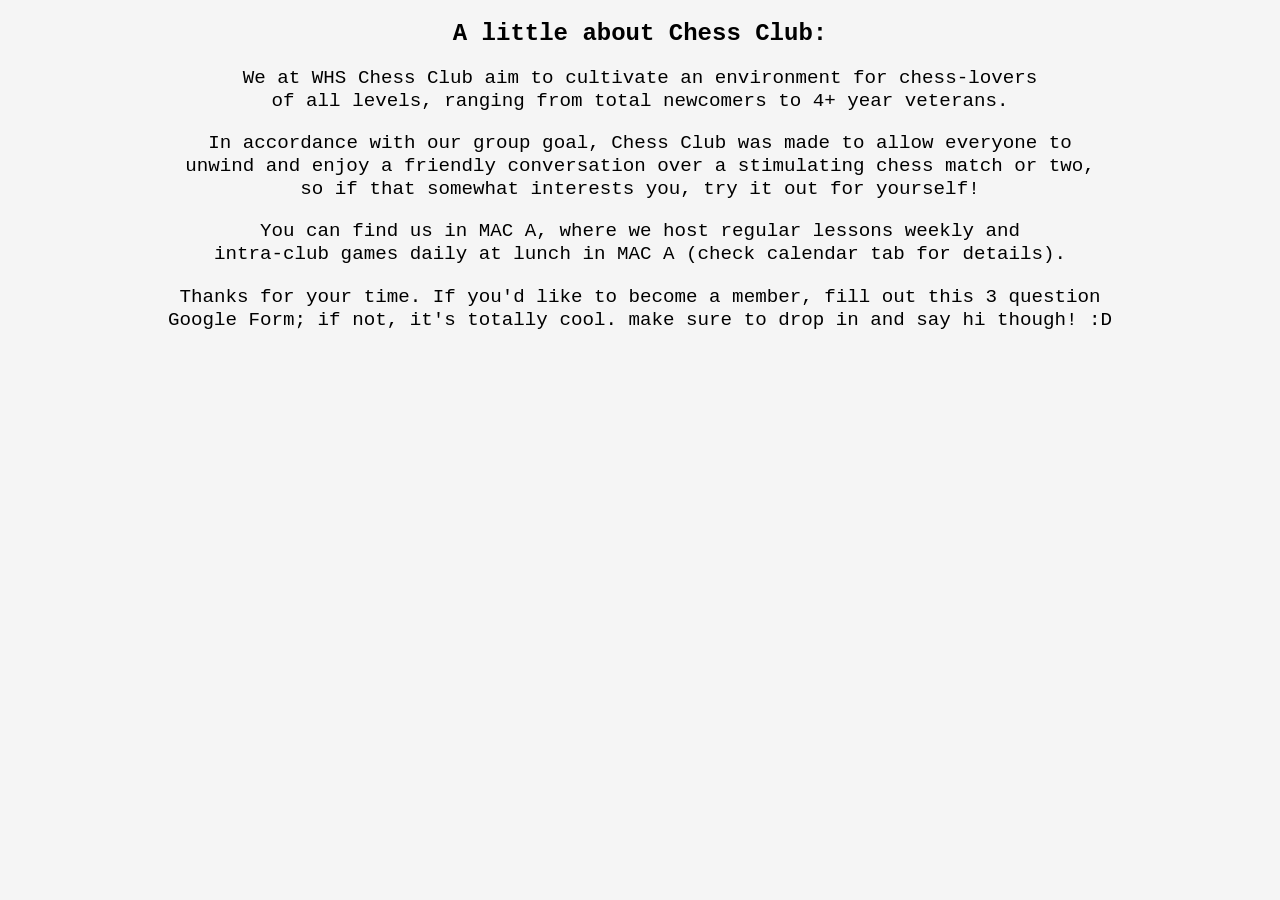
==== about.html @ 5a4efa0d "Added About tab mission statement" ====
<!DOCTYPE html>
<html>
	<title>About Us</title>
	<head>
		<link rel="stylesheet" href="css/about_styles.css">
		<link rel="stylesheet" href="css/universal.css">
		<meta charset="UTF-8">

		<script src="js/jquery.js"></script> 
		<script> $(document).ready(function() { $('#header').load('navigation_bar.html'); }); </script>
	</head>

	<body>

		<div id="header"></div>

		<h2><span> A little about Chess Club: </span></h2>
		<div class="mission_statement_container">
			<p> We at WHS Chess Club aim to cultivate an environment for chess-lovers <br>
			of all levels, ranging from total newcomers to 4+ year veterans. </p>
			<p> In accordance with our group goal, Chess Club was made to allow everyone to  <br>
			unwind and enjoy a friendly conversation over a stimulating chess match or two, <br>
			so if that somewhat interests you, try it out for yourself! </p>
			<p> You can find us in MAC A, where we host regular lessons weekly and <br>
			intra-club games daily at lunch in MAC A (check calendar tab for details). </p>
 			<p> Thanks for your time. If you'd like to become a member, fill out this 3 question <br>
 			Google Form; if not, it's totally cool. make sure to drop in and say hi though! :D </p>
		</div>
	</body>

</html>
---- css/about_styles.css ----
.mission_statement_container {
	justify-content: space-around;
	align-items: center;
}

p {
	text-align: center;
	line-height:  120%;
	font-size: 120%;
}
---- css/universal.css ----
body {
	text-align: center;
	margin-left: auto; 
	margin-right: auto;

	background-color: whitesmoke;
}

title, h2, p {
	font-family: "Courier New", serif;
}
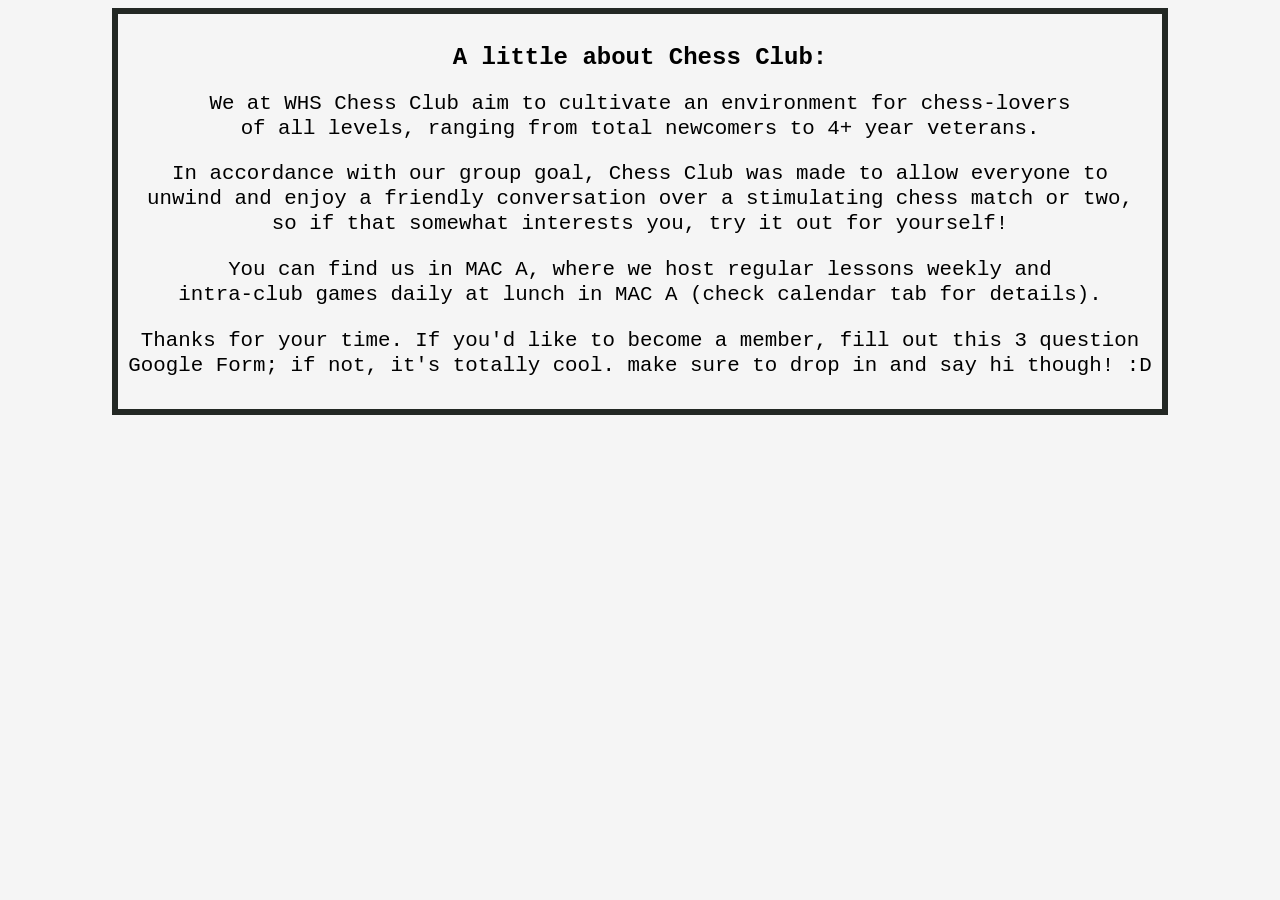
==== commit dc336f39: "page_border" ====
--- a/about.html
+++ b/about.html
@@ -11,21 +11,24 @@
 	</head>
 
 	<body>
+		<div id="page_container">
 
-		<div id="header"></div>
+			<div id="header"></div>
 
-		<h2><span> A little about Chess Club: </span></h2>
-		<div class="mission_statement_container">
-			<p> We at WHS Chess Club aim to cultivate an environment for chess-lovers <br>
-			of all levels, ranging from total newcomers to 4+ year veterans. </p>
-			<p> In accordance with our group goal, Chess Club was made to allow everyone to  <br>
-			unwind and enjoy a friendly conversation over a stimulating chess match or two, <br>
-			so if that somewhat interests you, try it out for yourself! </p>
-			<p> You can find us in MAC A, where we host regular lessons weekly and <br>
-			intra-club games daily at lunch in MAC A (check calendar tab for details). </p>
- 			<p> Thanks for your time. If you'd like to become a member, fill out this 3 question <br>
- 			Google Form; if not, it's totally cool. make sure to drop in and say hi though! :D </p>
-		</div>
+			<h2><span> A little about Chess Club: </span></h2>
+			<div class="mission_statement_container">
+				<p> We at WHS Chess Club aim to cultivate an environment for chess-lovers <br>
+				of all levels, ranging from total newcomers to 4+ year veterans. </p>
+				<p> In accordance with our group goal, Chess Club was made to allow everyone to  <br>
+				unwind and enjoy a friendly conversation over a stimulating chess match or two, <br>
+				so if that somewhat interests you, try it out for yourself! </p>
+				<p> You can find us in MAC A, where we host regular lessons weekly and <br>
+				intra-club games daily at lunch in MAC A (check calendar tab for details). </p>
+	 			<p> Thanks for your time. If you'd like to become a member, fill out this 3 question <br>
+	 			Google Form; if not, it's totally cool. make sure to drop in and say hi though! :D </p>
+			</div>
+
+		</div>	
 	</body>
 
 </html>
--- a/css/about_styles.css
+++ b/css/about_styles.css
@@ -3,8 +3,8 @@
 	align-items: center;
 }
 
-p {
+.mission_statement_container p {
 	text-align: center;
 	line-height:  120%;
-	font-size: 120%;
+	font-size: 130%;
 }
--- a/css/universal.css
+++ b/css/universal.css
@@ -8,4 +8,14 @@
 
 title, h2, p {
 	font-family: "Courier New", serif;
+}
+
+title {
+	font-size: 160%;
+}
+
+#page_container {
+	display: inline-block;
+	border: 6px solid #232824;
+	padding: 10px;
 }
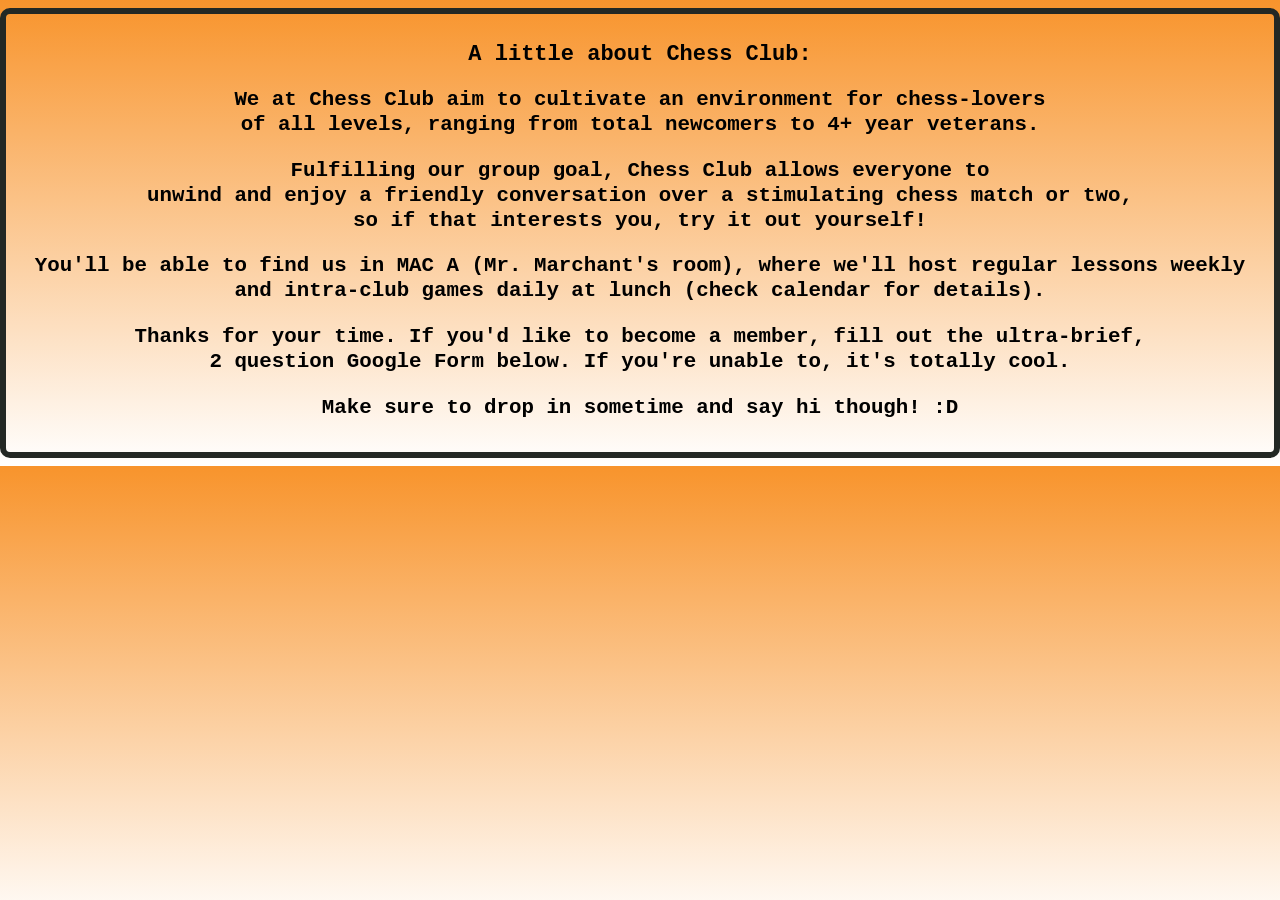
==== commit 16bf3dec: "changed About message" ====
--- a/about.html
+++ b/about.html
@@ -17,15 +17,16 @@
 
 			<h2><span> A little about Chess Club: </span></h2>
 			<div class="mission_statement_container">
-				<p> We at WHS Chess Club aim to cultivate an environment for chess-lovers <br>
+				<p> We at Chess Club aim to cultivate an environment for chess-lovers <br>
 				of all levels, ranging from total newcomers to 4+ year veterans. </p>
-				<p> In accordance with our group goal, Chess Club was made to allow everyone to  <br>
+				<p> Fulfilling our group goal, Chess Club allows everyone to  <br>
 				unwind and enjoy a friendly conversation over a stimulating chess match or two, <br>
-				so if that somewhat interests you, try it out for yourself! </p>
-				<p> You can find us in MAC A, where we host regular lessons weekly and <br>
-				intra-club games daily at lunch in MAC A (check calendar tab for details). </p>
-	 			<p> Thanks for your time. If you'd like to become a member, fill out this 3 question <br>
-	 			Google Form; if not, it's totally cool. make sure to drop in and say hi though! :D </p>
+				so if that interests you, try it out yourself! </p>
+				<p> You'll be able to find us in MAC A (Mr. Marchant's room), where we'll host 
+				regular lessons weekly and intra-club games daily at lunch (check calendar for details). </p>
+	 			<p> Thanks for your time. If you'd like to become a member, fill out the ultra-brief, <br>
+	 			2 question Google Form below. If you're unable to, it's totally cool. </p>
+	 			<p> Make sure to drop in sometime and say hi though! :D </p>
 			</div>
 
 		</div>	
--- a/css/universal.css
+++ b/css/universal.css
@@ -3,19 +3,29 @@
 	margin-left: auto; 
 	margin-right: auto;
 
-	background-color: whitesmoke;
+	background: rgb(248,148,44);
+	background: linear-gradient(0deg, rgba(255,255,255,1) 0%, rgba(248,148,44,1) 100%);
 }
 
-title, h2, p {
+h2, h3, p {
 	font-family: "Courier New", serif;
+	font-weight: bolder;
 }
 
-title {
-	font-size: 160%;
+h2 {
+	font-size: 22px;
 }
+
+h3 {
+	font-size: 18px;
+	text-decoration: underline;
+}
+
 
 #page_container {
 	display: inline-block;
+
 	border: 6px solid #232824;
+	border-radius: 10px;
 	padding: 10px;
 }
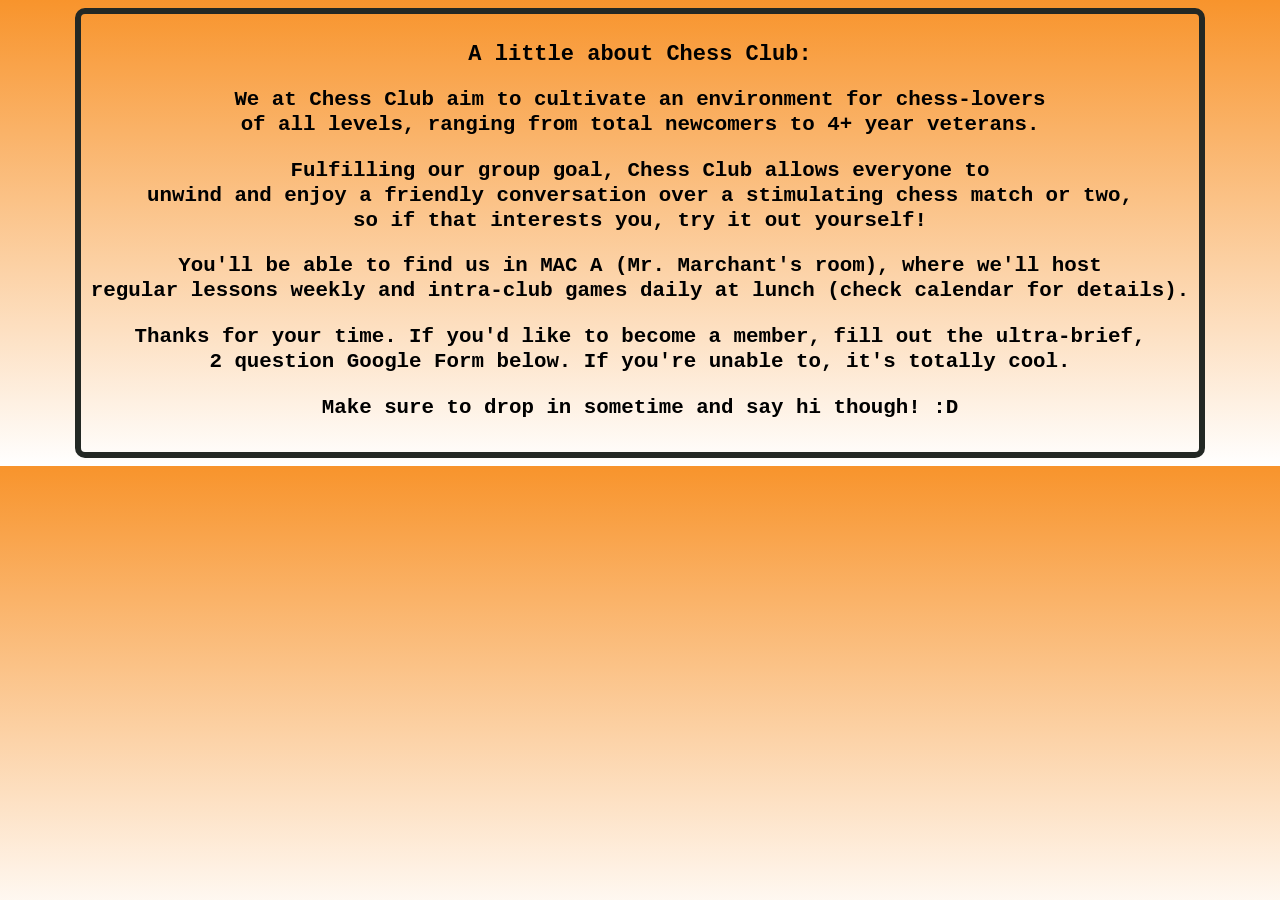
==== commit de852b05: "minor changes" ====
--- a/about.html
+++ b/about.html
@@ -22,7 +22,7 @@
 				<p> Fulfilling our group goal, Chess Club allows everyone to  <br>
 				unwind and enjoy a friendly conversation over a stimulating chess match or two, <br>
 				so if that interests you, try it out yourself! </p>
-				<p> You'll be able to find us in MAC A (Mr. Marchant's room), where we'll host 
+				<p> You'll be able to find us in MAC A (Mr. Marchant's room), where we'll host <br>
 				regular lessons weekly and intra-club games daily at lunch (check calendar for details). </p>
 	 			<p> Thanks for your time. If you'd like to become a member, fill out the ultra-brief, <br>
 	 			2 question Google Form below. If you're unable to, it's totally cool. </p>
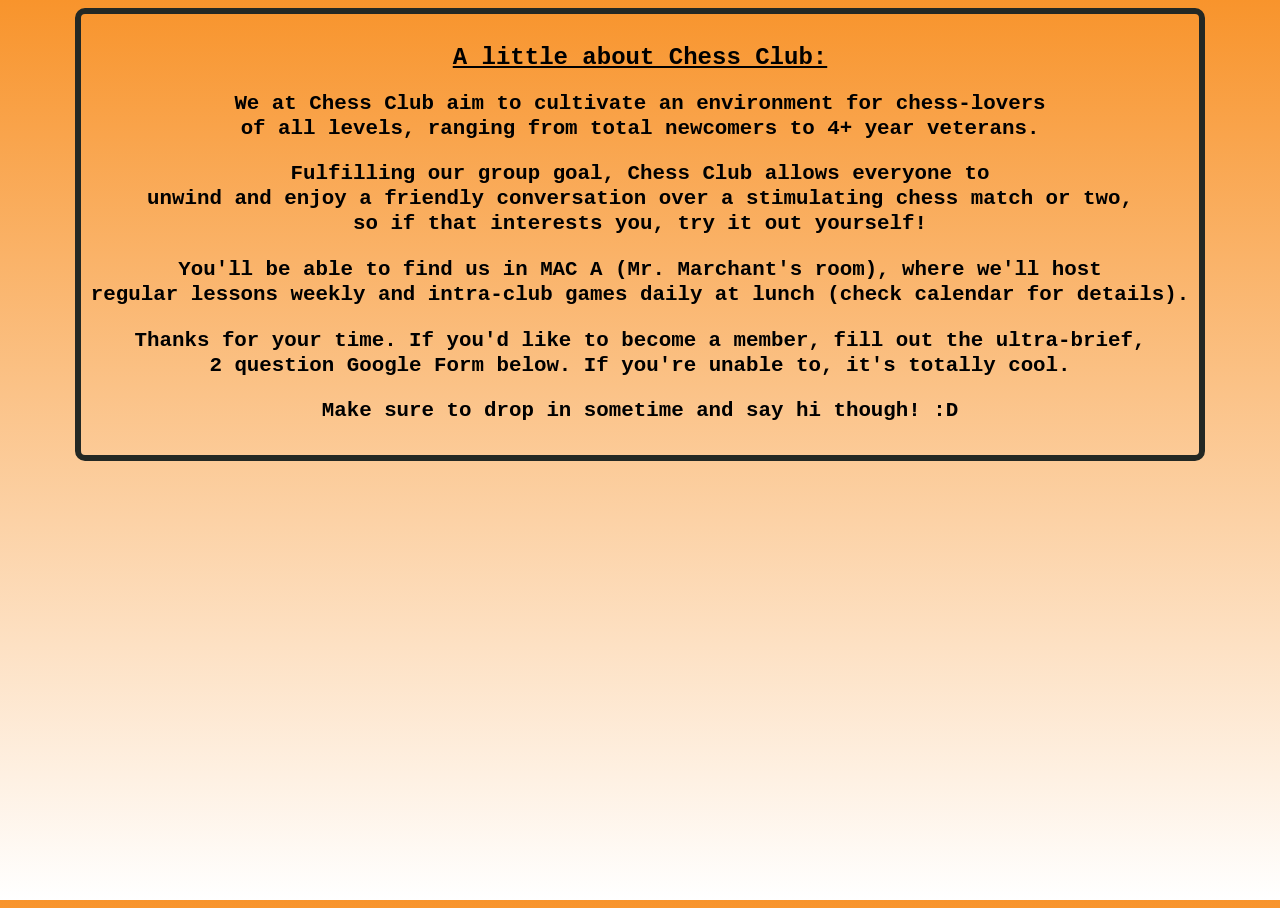
==== commit d10022cc: "extended body to height: 100%" ====
--- a/about.html
+++ b/about.html
@@ -10,9 +10,9 @@
 		<script> $(document).ready(function() { $('#header').load('navigation_bar.html'); }); </script>
 	</head>
 
+	<div id="page_container">
 	<body>
-		<div id="page_container">
-
+		
 			<div id="header"></div>
 
 			<h2><span> A little about Chess Club: </span></h2>
@@ -29,7 +29,7 @@
 	 			<p> Make sure to drop in sometime and say hi though! :D </p>
 			</div>
 
-		</div>	
 	</body>
+	</div>
 
 </html>
--- a/css/about_styles.css
+++ b/css/about_styles.css
@@ -7,4 +7,8 @@
 	text-align: center;
 	line-height:  120%;
 	font-size: 130%;
+}
+
+h2 {
+	text-decoration: underline;
 }
--- a/css/universal.css
+++ b/css/universal.css
@@ -1,3 +1,7 @@
+html, body {
+	height: 100%;
+}
+
 body {
 	text-align: center;
 	margin-left: auto; 
@@ -12,13 +16,21 @@
 	font-weight: bolder;
 }
 
+h1 {
+	font-size: 30px;
+}
+
 h2 {
-	font-size: 22px;
+	font-size: 24px;
 }
 
 h3 {
 	font-size: 18px;
 	text-decoration: underline;
+}
+
+p {
+	font-size: 18px;
 }
 
 
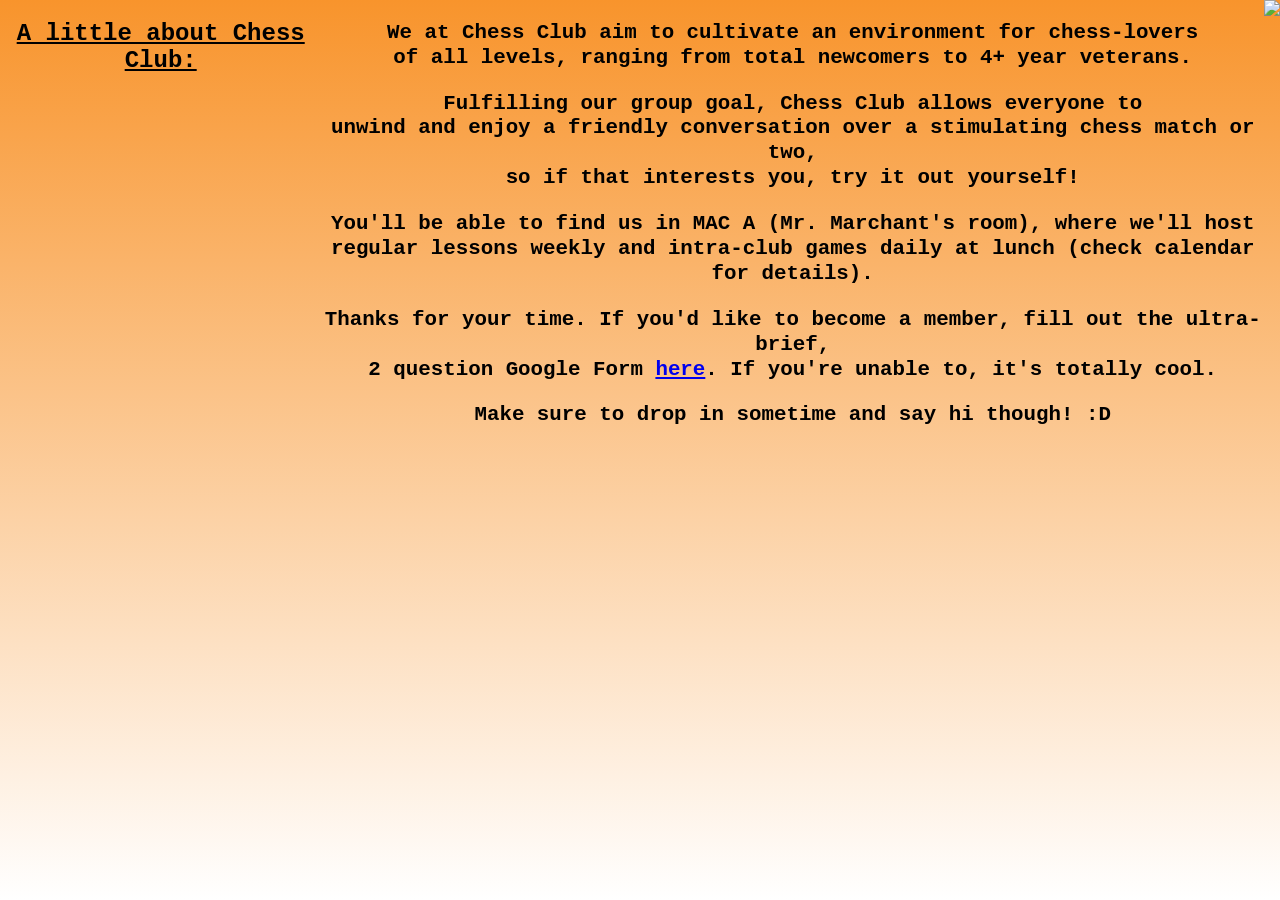
==== commit efdad8c4: "minor changes" ====
--- a/about.html
+++ b/about.html
@@ -10,26 +10,29 @@
 		<script> $(document).ready(function() { $('#header').load('navigation_bar.html'); }); </script>
 	</head>
 
-	<div id="page_container">
+	
 	<body>
-		
-			<div id="header"></div>
+		<div class="page_container">
+		<div id="header"></div>
 
-			<h2><span> A little about Chess Club: </span></h2>
-			<div class="mission_statement_container">
-				<p> We at Chess Club aim to cultivate an environment for chess-lovers <br>
-				of all levels, ranging from total newcomers to 4+ year veterans. </p>
-				<p> Fulfilling our group goal, Chess Club allows everyone to  <br>
-				unwind and enjoy a friendly conversation over a stimulating chess match or two, <br>
-				so if that interests you, try it out yourself! </p>
-				<p> You'll be able to find us in MAC A (Mr. Marchant's room), where we'll host <br>
-				regular lessons weekly and intra-club games daily at lunch (check calendar for details). </p>
-	 			<p> Thanks for your time. If you'd like to become a member, fill out the ultra-brief, <br>
-	 			2 question Google Form below. If you're unable to, it's totally cool. </p>
-	 			<p> Make sure to drop in sometime and say hi though! :D </p>
-			</div>
+		<h2><span> A little about Chess Club: </span></h2>
+		<div class="mission_statement_container">
+			<p> We at Chess Club aim to cultivate an environment for chess-lovers <br>
+			of all levels, ranging from total newcomers to 4+ year veterans. </p>
+			<p> Fulfilling our group goal, Chess Club allows everyone to  <br>
+			unwind and enjoy a friendly conversation over a stimulating chess match or two, <br>
+			so if that interests you, try it out yourself! </p>
+			<p> You'll be able to find us in MAC A (Mr. Marchant's room), where we'll host <br>
+			regular lessons weekly and intra-club games daily at lunch (check calendar for details). </p>
+ 			<p> Thanks for your time. If you'd like to become a member, fill out the ultra-brief, <br>
+ 			2 question Google Form 
+ 			<a href="https://docs.google.com/forms/d/1FAIpQLSd_XpK1GoMhfLBhElr_K-P3OafQ-DI8ccFai81HemhDUG2HqA/viewform">here</a>. If you're unable to, it's totally cool. </p>
+ 			<p> Make sure to drop in sometime and say hi though! :D </p>
+		</div>
 
+		<img src="images/chess_pieces_cartoons">
+		</div>
 	</body>
-	</div>
+	
 
 </html>
--- a/css/universal.css
+++ b/css/universal.css
@@ -1,5 +1,8 @@
+/* TAGS */
+
 html, body {
 	height: 100%;
+	margin: 0;
 }
 
 body {
@@ -9,6 +12,10 @@
 
 	background: rgb(248,148,44);
 	background: linear-gradient(0deg, rgba(255,255,255,1) 0%, rgba(248,148,44,1) 100%);
+
+    margin: 0;
+    background-repeat: no-repeat;
+    background-attachment: fixed;
 }
 
 h2, h3, p {
@@ -33,11 +40,33 @@
 	font-size: 18px;
 }
 
+img, a, iframe {
+	margin-left: auto;
+  	margin-right: auto;
+}
 
-#page_container {
-	display: inline-block;
 
+/* IDs */
+
+
+
+/* CLASSES */
+
+
+.page_container {
+	display: inline-flex;
+}
+
+.col {
 	border: 6px solid #232824;
 	border-radius: 10px;
 	padding: 10px;
+}
+
+.col_side {
+
+}
+
+.border_container {
+	padding: 15px;
 }
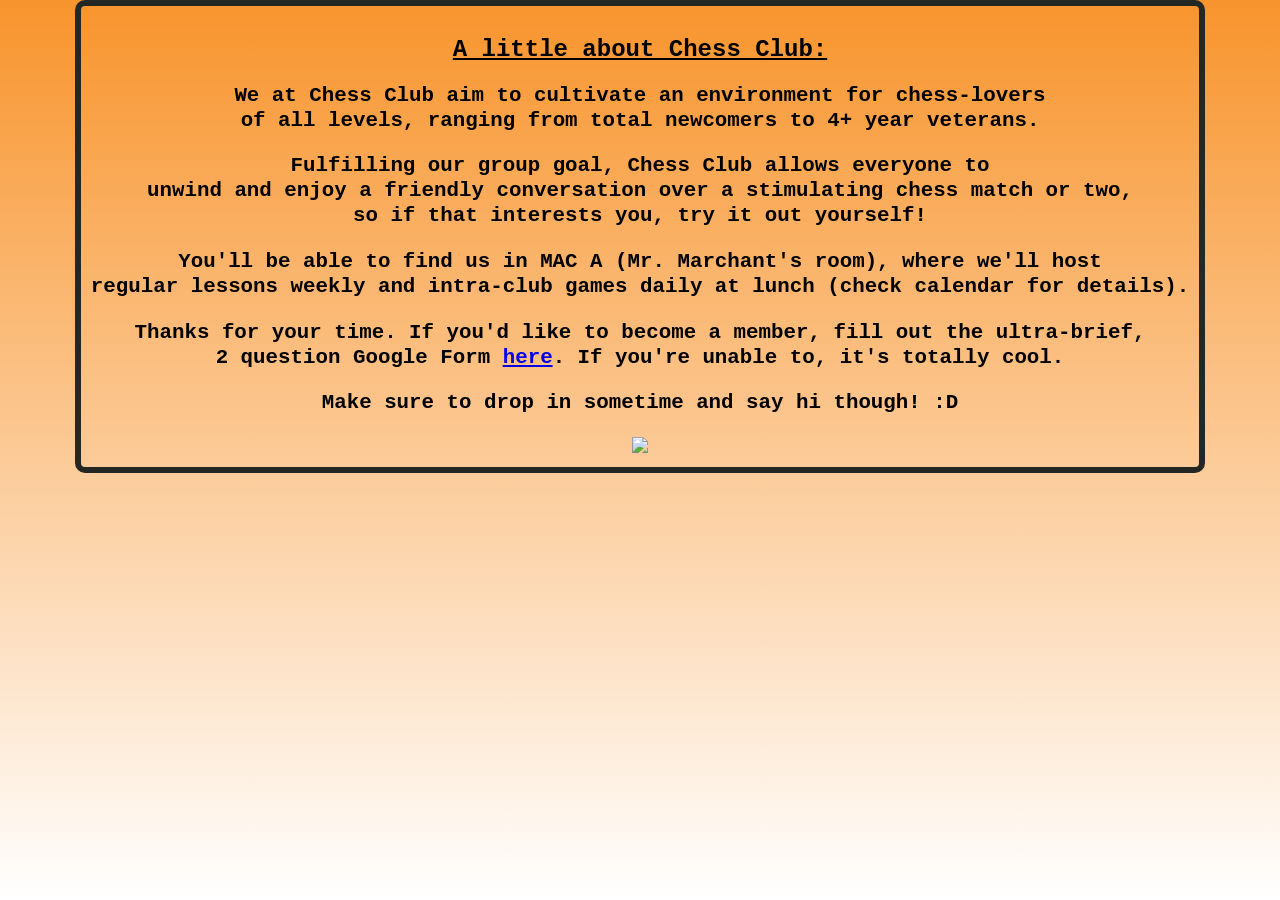
==== commit aa78db15: "changed to inline-block" ====
--- a/about.html
+++ b/about.html
@@ -15,22 +15,24 @@
 		<div class="page_container">
 		<div id="header"></div>
 
-		<h2><span> A little about Chess Club: </span></h2>
-		<div class="mission_statement_container">
-			<p> We at Chess Club aim to cultivate an environment for chess-lovers <br>
-			of all levels, ranging from total newcomers to 4+ year veterans. </p>
-			<p> Fulfilling our group goal, Chess Club allows everyone to  <br>
-			unwind and enjoy a friendly conversation over a stimulating chess match or two, <br>
-			so if that interests you, try it out yourself! </p>
-			<p> You'll be able to find us in MAC A (Mr. Marchant's room), where we'll host <br>
-			regular lessons weekly and intra-club games daily at lunch (check calendar for details). </p>
- 			<p> Thanks for your time. If you'd like to become a member, fill out the ultra-brief, <br>
- 			2 question Google Form 
- 			<a href="https://docs.google.com/forms/d/1FAIpQLSd_XpK1GoMhfLBhElr_K-P3OafQ-DI8ccFai81HemhDUG2HqA/viewform">here</a>. If you're unable to, it's totally cool. </p>
- 			<p> Make sure to drop in sometime and say hi though! :D </p>
+		<div class="col">
+			<h2><span> A little about Chess Club: </span></h2>
+			<div class="mission_statement_container">
+				<p> We at Chess Club aim to cultivate an environment for chess-lovers <br>
+				of all levels, ranging from total newcomers to 4+ year veterans. </p>
+				<p> Fulfilling our group goal, Chess Club allows everyone to  <br>
+				unwind and enjoy a friendly conversation over a stimulating chess match or two, <br>
+				so if that interests you, try it out yourself! </p>
+				<p> You'll be able to find us in MAC A (Mr. Marchant's room), where we'll host <br>
+				regular lessons weekly and intra-club games daily at lunch (check calendar for details). </p>
+	 			<p> Thanks for your time. If you'd like to become a member, fill out the ultra-brief, <br>
+	 			2 question Google Form 
+	 			<a href="https://docs.google.com/forms/d/1FAIpQLSd_XpK1GoMhfLBhElr_K-P3OafQ-DI8ccFai81HemhDUG2HqA/viewform">here</a>. If you're unable to, it's totally cool. </p>
+	 			<p> Make sure to drop in sometime and say hi though! :D </p>
+			</div>
+
+			<img src="images/chess_pieces_cartoons">
 		</div>
-
-		<img src="images/chess_pieces_cartoons">
 		</div>
 	</body>
 	
--- a/css/universal.css
+++ b/css/universal.css
@@ -54,7 +54,7 @@
 
 
 .page_container {
-	display: inline-flex;
+	display: inline-block;
 }
 
 .col {
